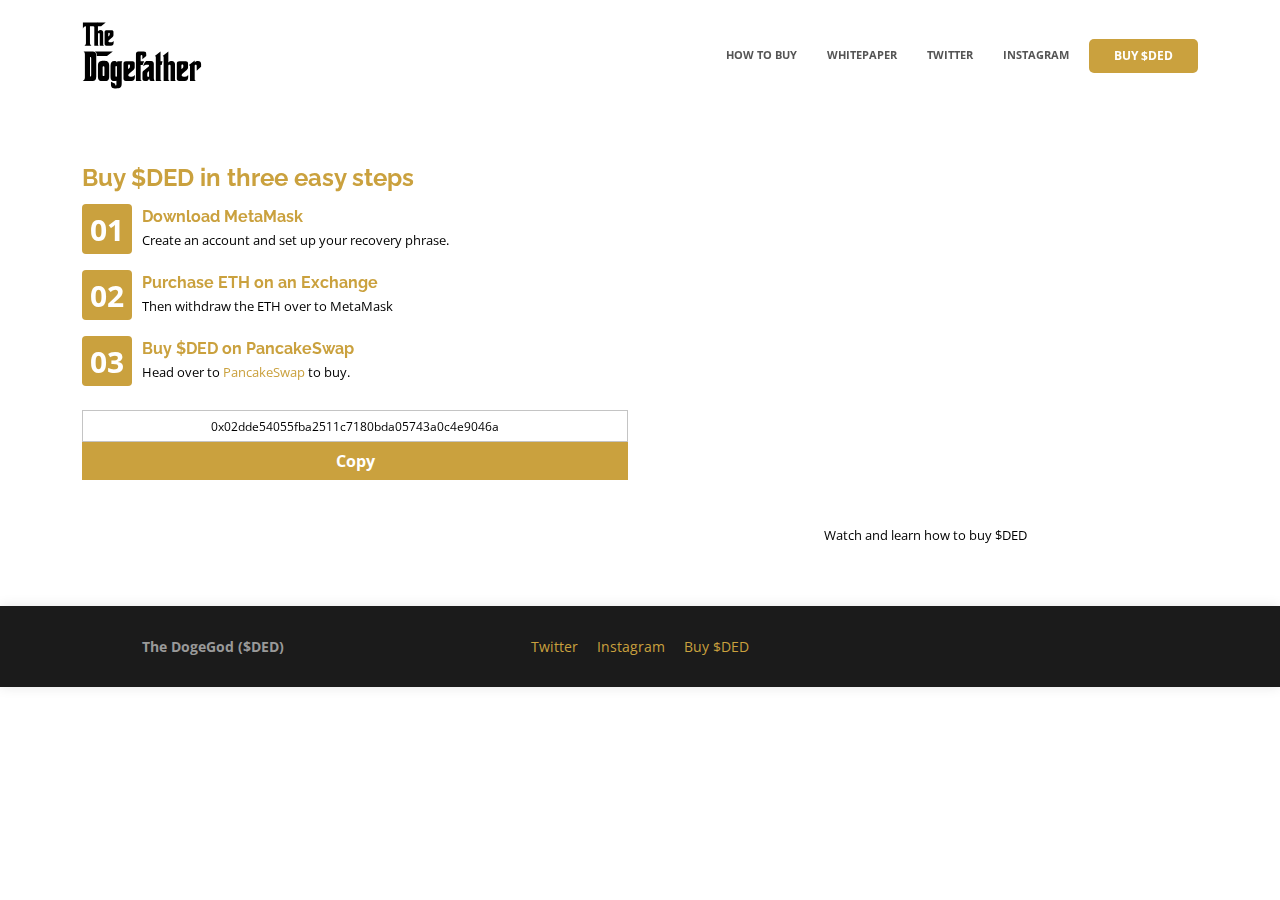
==== how-to-buy.html @ 91eb6a87 "update" ====
<!DOCTYPE html>
<html lang="en">

<head>
    <meta charset="utf-8">
    <meta content="width=device-width, initial-scale=1.0" name="viewport">

    <title>DogeGod | OFFICIAL WEBSITE</title>
    <meta name="description" content="The official website of The DogeGod Coin ($DED). The DogeGod is the god of all coins - a universal currency for the doge familia.">
    <meta name="keywords" content="dogegod,DED,elon,musk,dogecoin,doge,defi,coinbase,coinmarketcap,coinmarket,bscscan,whitebit,coingecko,cryptocurrency,crypto,pancakeswap,dex,etherium,eth,btc">

  <!-- <link rel="canonical" href="https://dogegod.space"/> -->

  <meta property='og:image' content='https://dogegod.space/assets/images/dogegod-social.jpg' />
  <meta property='og:image:type' content='image/jpg' />
  <meta property='og:image:width' content='1280' />
  <meta property='og:image:height' content='640' />
  <meta name="twitter:card" content="summary_large_image">
  <meta name='twitter:description' content='The official home of The DogeGod (DED).' />
  <meta name='twitter:title' content='The DogeGod' />
  <meta name="twitter:site" content="@dogegod__">
  <meta name='twitter:image' content='https://dogegod.space/assets/images/dogegod-social.jpg' />

  <!-- Favicons -->
  <link href="./assets/images/favicon.jpg" rel="icon">
  <!-- <link href="./assets/img/apple-touch-icon.png" rel="apple-touch-icon"> -->

  <!-- Google Fonts -->
  <link href="https://fonts.googleapis.com/css?family=Open+Sans:300,300i,400,400i,600,600i,700,700i|Raleway:300,300i,400,400i,500,500i,600,600i,700,700i|Poppins:300,300i,400,400i,500,500i,600,600i,700,700i" rel="stylesheet">

  <!-- Vendor CSS Files -->
  <link href="./assets/css/aos.css" rel="stylesheet">
  <link href="./assets/css/bootstrap.css" rel="stylesheet">
  <link href="./assets/css/bootstrap-icons.css" rel="stylesheet">
  <link href="./assets/css/boxicons.css" rel="stylesheet">
  <link href="./assets/css/glightbox.css" rel="stylesheet">
  <link href="./assets/css/remixicon.css" rel="stylesheet">
  <link href="./assets/css/swiper-bundle.css" rel="stylesheet">

  <!-- Template Main CSS File -->
  <link href="./assets/css/style.css" rel="stylesheet">

  <!-- =======================================================
  * Template Name: Vesperr - v4.1.0
  * Template URL: https://bootstrapmade.com/vesperr-free-bootstrap-template/
  * Author: BootstrapMade.com
  * License: https://bootstrapmade.com/license/
  ======================================================== -->
</head>
<style>
    #header {
        background-color: #fff;
        font-size: 11px;
        font-weight: 700;
        text-transform: uppercase;
    }
    body {
        background-color: #fff;
        color: #000;
    }
    #token-img {
        text-align: center;
    }
    .mobile-nav-toggle {
        color: #caa13e;
    }
    .logo-hero {
        width: fit-content;
        margin: 0 auto;
        margin-top: 30px;
    }
    .navbar {
        width: 100%;
        justify-content: space-between;
    }
    .navbar img {
        width: 120px;
    }
    .navbar a {
        color: #555555;
        font-weight: 700;
    }
    .navbar .getstarted {
    background: #caa13e;
    padding: 8px 25px;
    margin-left: 30px;
    border-radius: 5px;
    color: #fff;
    font-weight: 700;
    font-size: 12px;
    text-transform: none;
    }
    .mr-3 {
        margin-left: 0 !important;
        margin-right: 6px;  
    }
    .navbar-mobile a {
        color: #222222;
    }    
    #token-img {
      width: 100%;
      /* max-width: fit-content; */
      max-width: 36vh;
    }
    .header-doge-logo {
      width: 150px;
    }
    .btn-success {
      background-color: #835F06;
      border-color: #835F06;
    }
    .mx-auto {
      margin: 0 auto;
    }
    #elon-img {
      filter: drop-shadow(2px 4px 6px rgba(0,0,0,0.1));
      width: 36vh;
      margin: 0 auto;;
    }
    .spacer-page {
      margin-top: 100px;
    }
    h1 {
      color: #caa13e;
      font-size: 16px;
      font-weight: 700;
    }
    p {
      word-wrap: break-word;
    }
    .mobile-buy-bar {
    /* background: linear-gradient( 87deg,#0D9780 0,#4FB4A3 100%)!important; */
    background-color: #caa13e;
    height: 64px;
    position: fixed;
    bottom: 0;
    left: 0;
    width: 100%;
    z-index: 9999999;
    padding: 8px;
    font-weight: 700;
    color: #fff;
    text-align: center;
    display: flex;
    align-items: center;
    justify-content: center;
    font-size: 22px;
    }
    .number-bg {
      font-size: 30px;
      padding: 10px;
      font-weight: 700;
      display: flex;
      align-items: center;
      justify-content: center;
      background-color: #caa13e;
      color: #fff;
      height: 50px;
      border-radius: 4px;
      width: 50px;
      margin-top: auto;
      margin-bottom: auto;
    }    
    h1 {
      font-size: 24px;
      line-height: 1.5;
    }
    h2 {
      font-size: 16px;
      font-weight: 700;
      color: #caa13e;
      margin-bottom: 5px;
    }
    p {
      font-size: 13px;
      margin-bottom: 0;
    }
    .pr-3 {
      margin-right: 10px;
    }
    .instruction-column {
      height: fit-content;
    }
    .btn-copy {
      background-color: #caa13e;
      color: #fff;
      font-weight: 700;
      border-radius: 0;
    }
    .btn-copy:hover {
      color: #fff;
    }
    .d-column {
      flex-direction: column;
    }
    .d-column input {
      border-radius: 0;
      text-align: center;
      position: relative;
      font-size: 12px;
      height: 32px;
    border:none;
    background-image:none;
    background-color:transparent;
    -webkit-box-shadow: none;
    -moz-box-shadow: none;
    box-shadow: none;
    border: 1px solid #c4c4c4;
    }    
    .relative-pos {
      position: relative;
    }
    .overlay-box {
      position: absolute;
      top: 0;
      left: 0;
      width: 100%;
      height: 100%;
      content: '';
      z-index: 10;
      height: 32px;
    }
    iframe {
      max-width: 100%;
      margin-left: 20px;
    }    
</style>
<body data-aos-easing="ease-in-out" data-aos-duration="1000" data-aos-delay="0">
  <a target="_blank" class="mobile-buy-bar" href="https://exchange.pancakeswap.finance/#/swap?outputCurrency=0x02dde54055fba2511c7180bda05743a0c4e9046a" aria-label="Buy Now Link" rel="noreferrer">
    BUY $DED
  </a>
  <!-- ======= Header ======= -->
  <header id="header" class="fixed-top d-flex align-items-center">
    <div class="container d-flex align-items-center justify-content-between">
      <nav id="navbar" class="navbar" data-aos="fade-down" data-aos-delay="0" data-aos-duration="800">
        <a class="p-0" href="/"><img src="./assets/images/the_dogegod.svg" alt="dogegod logo" class="header-doge-logo"></a>
        <ul class="inner-box">            
          <li><a class="nav-link" href="/how-to-buy">HOW TO BUY</a></li>
          <li><a class="nav-link" href="/whitepaper">WHITEPAPER</a></li>
          <li><a class="nav-link" target="_blank" href="https://twitter.com/dogegod__">TWITTER</a></li>
          <li><a class="nav-link" target="_blank" href="https://instagram.com/dogegod__">INSTAGRAM</a></li>
          <li><a class="getstarted" href="https://exchange.pancakeswap.finance/#/swap?outputCurrency=0x02dde54055fba2511c7180bda05743a0c4e9046a">BUY $DED</a></li>
        </ul>
        <i class="bi bi-list mobile-nav-toggle"></i>
      </nav><!-- .navbar -->

    </div>
  </header><!-- End Header -->
<main>  
  <section id="about" class="about" data-aos="fade-up">
    <div class="container spacer-page">                
      <div class="row">
      <div class="col-12 col-lg-6">
        <h1>Buy $DED in three easy steps</h1>
          <div class="d-flex pr-3 mb-3 align-items-center">
            <div class="number-bg pr-3">01</div>
            <div class="instruction-column">
              <h2>Download MetaMask</h2>
              <p>Create an account and set up your recovery phrase.</p>
            </div>
          </div>

          <div class="d-flex pr-3 mb-3 align-items-center">
            <div class="number-bg pr-3">02</div>
            <div class="instruction-column">
              <h2>Purchase ETH on an Exchange</h2>
              <p>Then withdraw the ETH over to MetaMask</p>
            </div>
          </div>

          <div class="d-flex pr-3 mb-3 align-items-center">
            <div class="number-bg pr-3">03</div>
            <div class="instruction-column">
              <h2>Buy $DED on PancakeSwap</h2>
              <p>Head over to <a href="https://exchange.pancakeswap.finance/#/swap?outputCurrency=0x02dde54055fba2511c7180bda05743a0c4e9046a" target="_blank">PancakeSwap</a> to buy.</p>
            </div>
          </div>
          
          <div class="d-flex d-column mt-4 mb-5 relative-pos">
            <!-- The text field -->
            <input class="input" type="text" value="0x02dde54055fba2511c7180bda05743a0c4e9046a" id="token">
            <div class="overlay-box"></div>
            <!-- The button used to copy the text -->
            <button id="btnCopy" class="btn btn-copy" onclick="copyClip()">Copy</button>
          </div>
        </div>
        <div class="col-12 col-lg-6">
          <iframe src="https://player.vimeo.com/video/542964705" width="640" height="360" frameborder="0" allow="autoplay; fullscreen; picture-in-picture" allowfullscreen></iframe>
          <p class="text-center">Watch and learn how to buy $DED</p>
        </div>
      </div>
    </div>    
</section></main>
<footer id="footer">
  <div class="container">
    <div class="row d-flex align-items-center">
      <div class="col-lg-3 text-lg-left text-center">
        <div class="copyright">
          <strong>The DogeGod ($DED)</strong>
        </div>
      </div>
      <div class="col-lg-6">
        <nav class="footer-links text-lg-right text-center pt-2 pt-lg-0">
          <a href="https://twitter.com/dogegod__" target="_blank">Twitter</a>
          <a href="https://instagram.com/doge.dad" target="_blank">Instagram</a>
          <a href="https://exchange.pancakeswap.finance/#/swap?outputCurrency=0x02dde54055fba2511c7180bda05743a0c4e9046a" target="_blank">Buy $DED</a>
        </nav>
      </div>
    </div>
  </div>
</footer>
  <a href="#" class="back-to-top d-flex align-items-center justify-content-center"><i class="bi bi-arrow-up-short"></i></a>

  <!-- Vendor JS Files -->
  <script src="./assets/js/aos.js"></script>
  <script src="./assets/js/bootstrap.js"></script>
  <script src="./assets/js/glightbox.js"></script>
  <script src="./assets/js/isotope.js"></script>
  <!-- <script src="assets/js/vendor/php-email-form/validate.js"></script> -->
  <script src="./assets/js/purecounter.js"></script>
  <script src="./assets/js/swiper-bundle.js"></script>

  <!-- Template Main JS File -->
  <script src="./assets/js/main.js"></script>

  <script>
    function copyClip() {
  /* Get the text field */
  var copyText = document.getElementById("token");

  /* Select the text field */
  copyText.select();
  copyText.setSelectionRange(0, 99999); /* For mobile devices */

  /* Copy the text inside the text field */
  document.execCommand("copy");

  document.getElementById("btnCopy").style.backgroundColor='#1b1b1b';
  document.getElementById("btnCopy").style.color='#fff';
  document.getElementById("btnCopy").innerHTML = document.getElementById("btnCopy").innerHTML.replace('Copy','Copied');
  }
  </script>
</body>

</html>
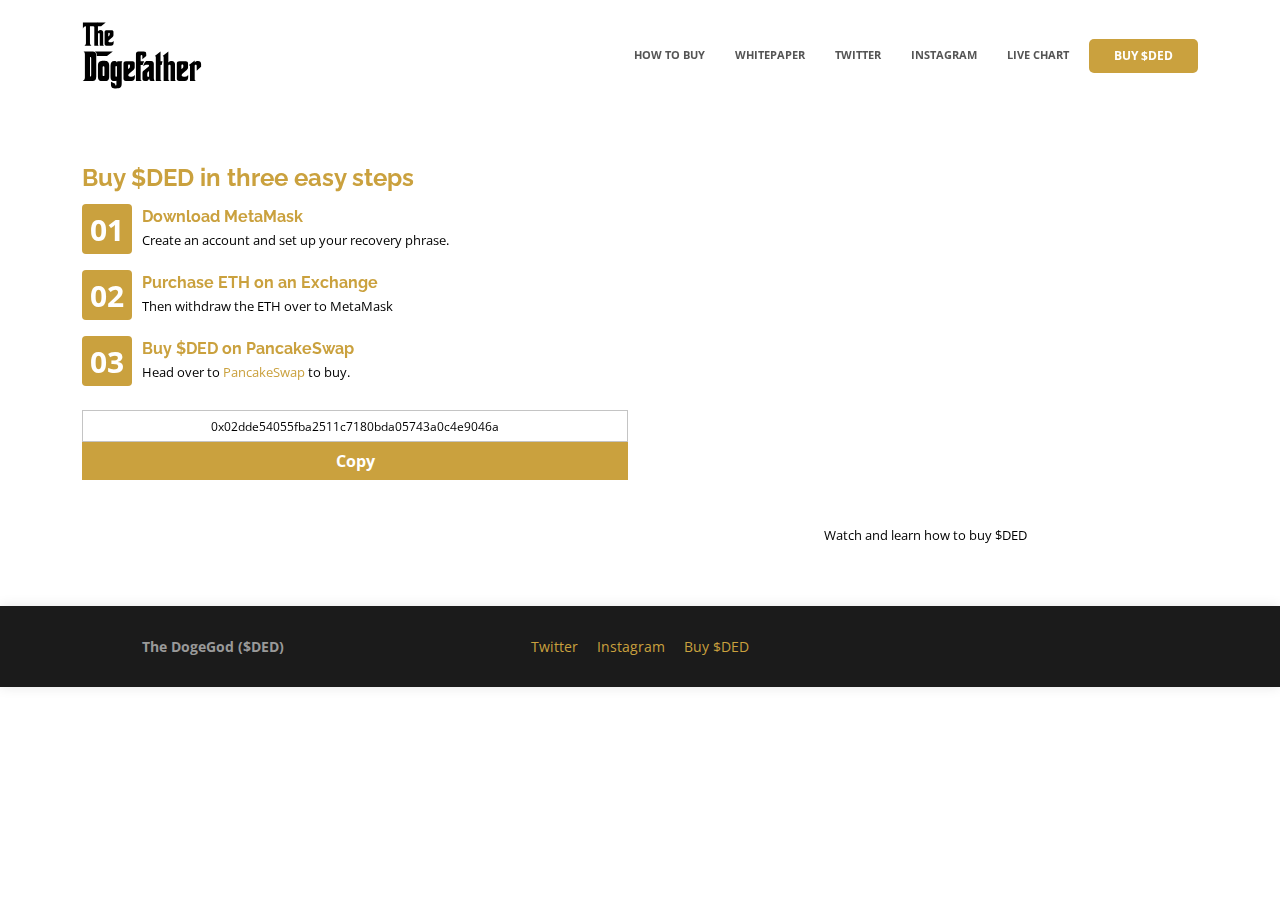
==== commit e036f7fd: "live chart" ====
--- a/how-to-buy.html
+++ b/how-to-buy.html
@@ -240,6 +240,7 @@
           <li><a class="nav-link" href="/whitepaper">WHITEPAPER</a></li>
           <li><a class="nav-link" target="_blank" href="https://twitter.com/dogegod__">TWITTER</a></li>
           <li><a class="nav-link" target="_blank" href="https://instagram.com/dogegod__">INSTAGRAM</a></li>
+          <li><a href="https://www.dextools.io/app/pancakeswap/pair-explorer/0xe3395d25a0b10a67df2307240259d690ac40ef42" target="_blank">LIVE CHART</a></li>
           <li><a class="getstarted" href="https://exchange.pancakeswap.finance/#/swap?outputCurrency=0x02dde54055fba2511c7180bda05743a0c4e9046a">BUY $DED</a></li>
         </ul>
         <i class="bi bi-list mobile-nav-toggle"></i>
@@ -303,7 +304,7 @@
       <div class="col-lg-6">
         <nav class="footer-links text-lg-right text-center pt-2 pt-lg-0">
           <a href="https://twitter.com/dogegod__" target="_blank">Twitter</a>
-          <a href="https://instagram.com/doge.dad" target="_blank">Instagram</a>
+          <a href="https://instagram.com/dogegod__" target="_blank">Instagram</a>
           <a href="https://exchange.pancakeswap.finance/#/swap?outputCurrency=0x02dde54055fba2511c7180bda05743a0c4e9046a" target="_blank">Buy $DED</a>
         </nav>
       </div>
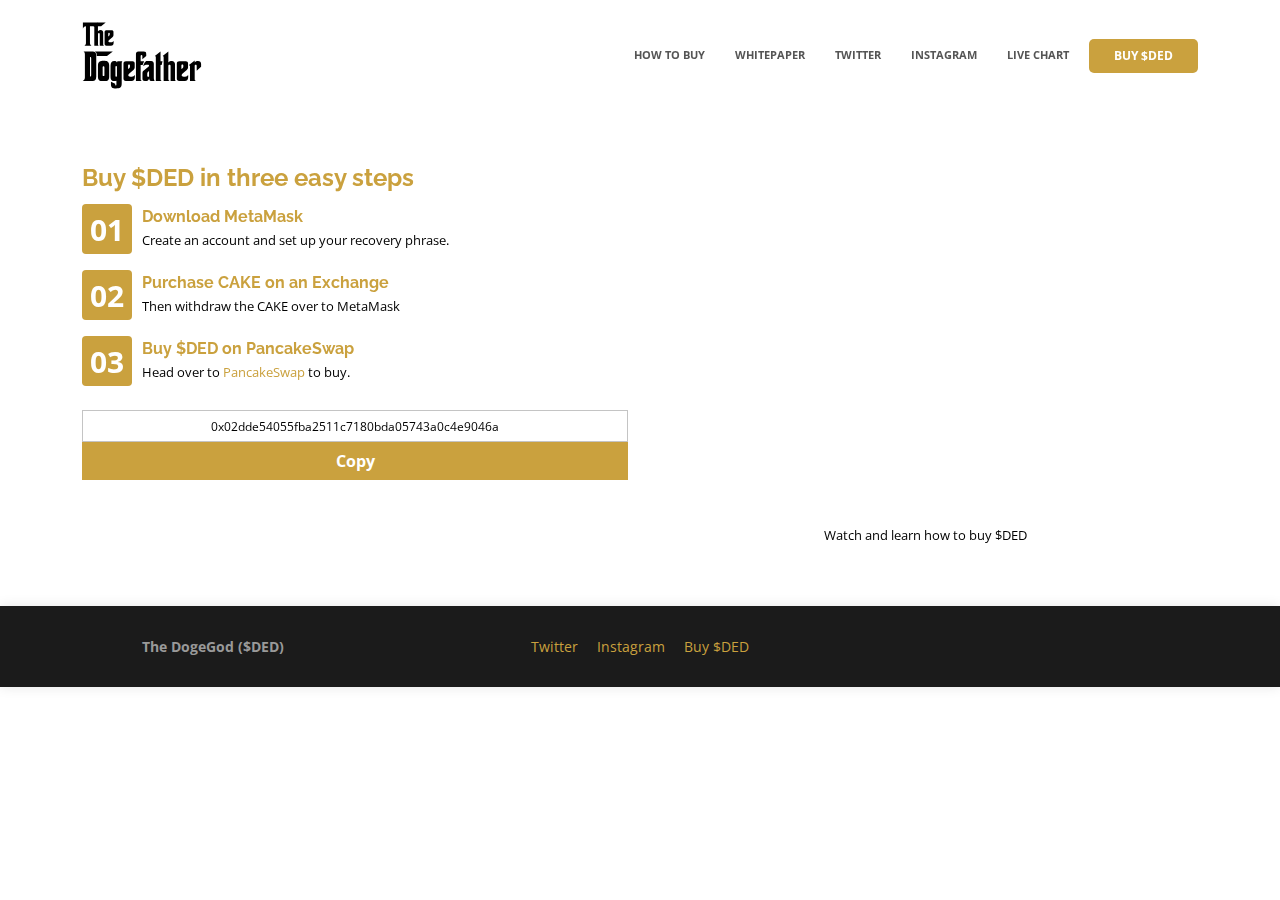
==== commit b0b56d90: "update" ====
--- a/how-to-buy.html
+++ b/how-to-buy.html
@@ -241,7 +241,7 @@
           <li><a class="nav-link" target="_blank" href="https://twitter.com/dogegod__">TWITTER</a></li>
           <li><a class="nav-link" target="_blank" href="https://instagram.com/dogegod__">INSTAGRAM</a></li>
           <li><a href="https://www.dextools.io/app/pancakeswap/pair-explorer/0xe3395d25a0b10a67df2307240259d690ac40ef42" target="_blank">LIVE CHART</a></li>
-          <li><a class="getstarted" href="https://exchange.pancakeswap.finance/#/swap?outputCurrency=0x02dde54055fba2511c7180bda05743a0c4e9046a">BUY $DED</a></li>
+          <li><a class="getstarted" href="https://bit.ly/334Kkm2">BUY $DED</a></li>
         </ul>
         <i class="bi bi-list mobile-nav-toggle"></i>
       </nav><!-- .navbar -->
@@ -265,8 +265,8 @@
           <div class="d-flex pr-3 mb-3 align-items-center">
             <div class="number-bg pr-3">02</div>
             <div class="instruction-column">
-              <h2>Purchase ETH on an Exchange</h2>
-              <p>Then withdraw the ETH over to MetaMask</p>
+              <h2>Purchase CAKE on an Exchange</h2>
+              <p>Then withdraw the CAKE over to MetaMask</p>
             </div>
           </div>
 
@@ -274,7 +274,7 @@
             <div class="number-bg pr-3">03</div>
             <div class="instruction-column">
               <h2>Buy $DED on PancakeSwap</h2>
-              <p>Head over to <a href="https://exchange.pancakeswap.finance/#/swap?outputCurrency=0x02dde54055fba2511c7180bda05743a0c4e9046a" target="_blank">PancakeSwap</a> to buy.</p>
+              <p>Head over to <a href="https://bit.ly/334Kkm2" target="_blank">PancakeSwap</a> to buy.</p>
             </div>
           </div>
           
@@ -305,7 +305,7 @@
         <nav class="footer-links text-lg-right text-center pt-2 pt-lg-0">
           <a href="https://twitter.com/dogegod__" target="_blank">Twitter</a>
           <a href="https://instagram.com/dogegod__" target="_blank">Instagram</a>
-          <a href="https://exchange.pancakeswap.finance/#/swap?outputCurrency=0x02dde54055fba2511c7180bda05743a0c4e9046a" target="_blank">Buy $DED</a>
+          <a href="https://bit.ly/334Kkm2" target="_blank">Buy $DED</a>
         </nav>
       </div>
     </div>
